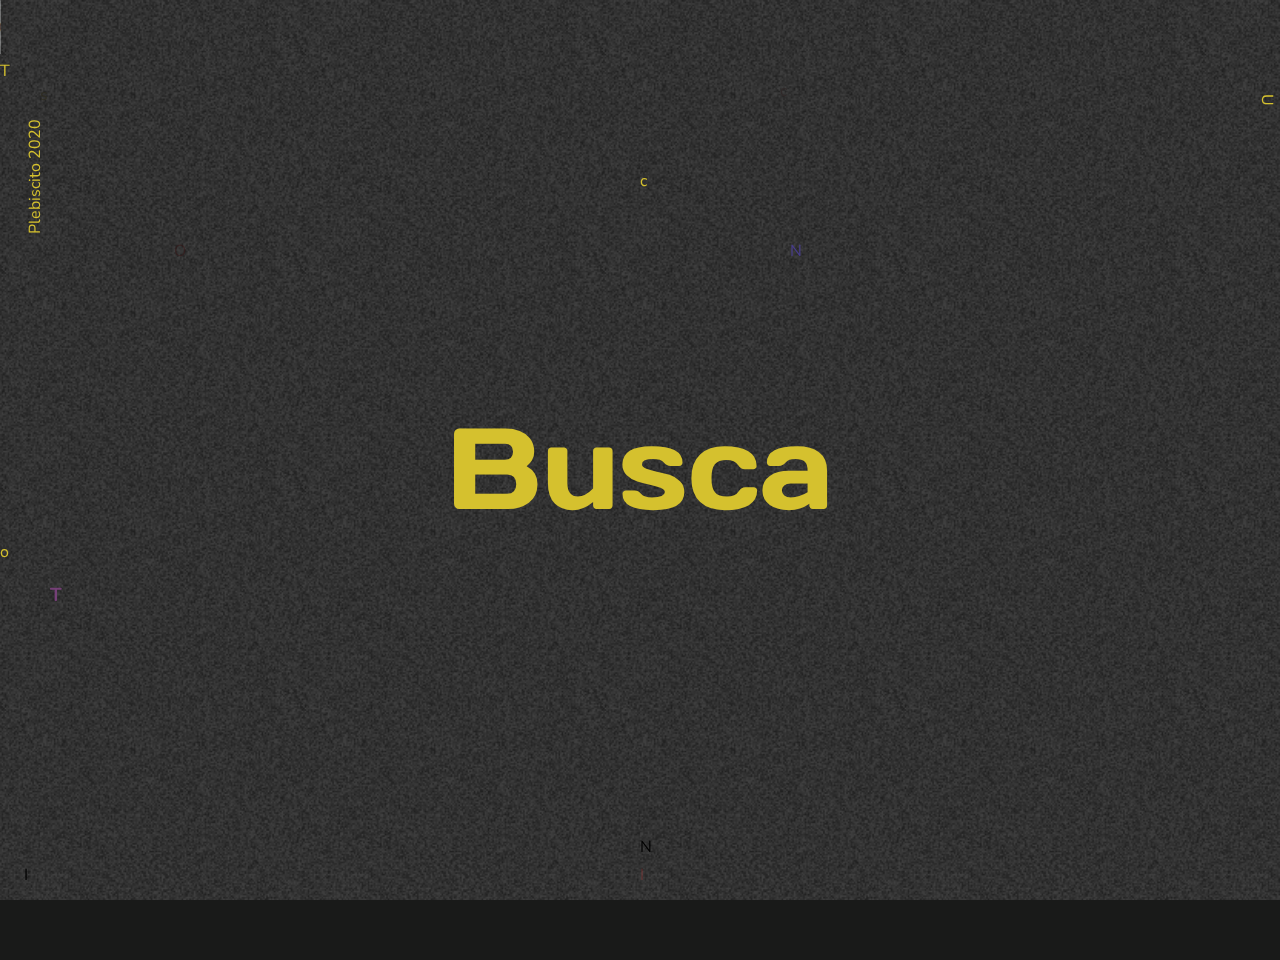
==== LetterInteractions-master/Index.html @ c62d5c21 "nuevo" ====
<!DOCTYPE html>
<html lang="en" class="no-js">
	<head>
		<meta charset="UTF-8" />
		<meta name="viewport" content="width=device-width, initial-scale=1">
		<title>Letter Interactions | Demo: Kidnap | Codrops</title>
		<meta name="keywords" content="typography, effects, interaction, hover, animation, javascript, css, web design" />
		<meta name="author" content="Codrops" />
		<link rel="shortcut icon" href="favicon.ico">
		<link href="https://fonts.googleapis.com/css?family=Nunito:400,700|Days+One" rel="stylesheet">
		<link rel="stylesheet" type="text/css" href="css/normalize.css" />
		<link rel="stylesheet" type="text/css" href="css/demo.css" />
		<link rel="stylesheet" type="text/css" href="css/kidnap.css" />
		<script>document.documentElement.className="js";var supportsCssVars=function(){var e,t=document.createElement("style");return t.innerHTML="root: { --tmp-var: bold; }",document.head.appendChild(t),e=!!(window.CSS&&window.CSS.supports&&window.CSS.supports("font-weight","var(--tmp-var)")),t.parentNode.removeChild(t),e};supportsCssVars()||alert("Please view this demo in a modern browser that supports CSS Variables.");</script>
	</head>
	<body class="demo-kidnap loading">
		<audio controls>
			<source src="MUSICA1.mp3" type="audio/mp3" >
		</audio>
		<svg class="hidden">
			<symbol id="icon-arrow" viewBox="0 0 24 24">

				<polygon points="6.3,12.8 20.9,12.8 20.9,11.2 6.3,11.2 10.2,7.2 9,6 3.1,12 9,18 10.2,16.8 "/>
			</symbol>
			<symbol id="icon-drop" viewBox="0 0 24 24">
				<title>drop</title>
				<path d="M12,21c-3.6,0-6.6-3-6.6-6.6C5.4,11,10.8,4,11.4,3.2C11.6,3.1,11.8,3,12,3s0.4,0.1,0.6,0.3c0.6,0.8,6.1,7.8,6.1,11.2C18.6,18.1,15.6,21,12,21zM12,4.8c-1.8,2.4-5.2,7.4-5.2,9.6c0,2.9,2.3,5.2,5.2,5.2s5.2-2.3,5.2-5.2C17.2,12.2,13.8,7.3,12,4.8z"/><path d="M12,18.2c-0.4,0-0.7-0.3-0.7-0.7s0.3-0.7,0.7-0.7c1.3,0,2.4-1.1,2.4-2.4c0-0.4,0.3-0.7,0.7-0.7c0.4,0,0.7,0.3,0.7,0.7C15.8,16.5,14.1,18.2,12,18.2z"/>
			</symbol>
			<symbol id="icon-github" viewBox="0 0 32.6 31.8">
				<title>github</title>
				<path d="M16.3,0C7.3,0,0,7.3,0,16.3c0,7.2,4.7,13.3,11.1,15.5c0.8,0.1,1.1-0.4,1.1-0.8c0-0.4,0-1.4,0-2.8c-4.5,1-5.5-2.2-5.5-2.2c-0.7-1.9-1.8-2.4-1.8-2.4c-1.5-1,0.1-1,0.1-1c1.6,0.1,2.5,1.7,2.5,1.7c1.5,2.5,3.8,1.8,4.7,1.4c0.1-1.1,0.6-1.8,1-2.2c-3.6-0.4-7.4-1.8-7.4-8.1c0-1.8,0.6-3.2,1.7-4.4C7.4,10.7,6.8,9,7.7,6.8c0,0,1.4-0.4,4.5,1.7c1.3-0.4,2.7-0.5,4.1-0.5c1.4,0,2.8,0.2,4.1,0.5c3.1-2.1,4.5-1.7,4.5-1.7c0.9,2.2,0.3,3.9,0.2,4.3c1,1.1,1.7,2.6,1.7,4.4c0,6.3-3.8,7.6-7.4,8c0.6,0.5,1.1,1.5,1.1,3c0,2.2,0,3.9,0,4.5c0,0.4,0.3,0.9,1.1,0.8c6.5-2.2,11.1-8.3,11.1-15.5C32.6,7.3,25.3,0,16.3,0z"/>
			</symbol>
		</svg>
		<main>
			<div class="content content--fixed">
				<header class="codrops-header">
					<div class="codrops-links">
						
					</div>
				
					<a class="LETRAS" href="https://www.adnradio.cl/tendencias-y-curiosidades/2020/10/25/despidiendose-de-la-actual-constitucion-y-de-patricia-maldonado-revisa-aqui-los-memes-y-reacciones-tras-el-triunfo-del-apruebo-en-el-plebiscito-nacional.html" target="_blank" > s</a>
				</header>
				<p class="codrops-header__tagline">
					<a class="github" href="https://www.youtube.com/watch?v=5n5pZC2spp8"  target="_blank" title="Find this project on GitHub"> U</a>

					</p>
					<a href="https://www.youtube.com/watch?v=WD_wvPwNwyI" target="_blank" >c</a>
					<a class= LETRAO href="https://www.meganoticias.cl/nacional/316846-plebiscito-2020-resultados-apruebo-convencion-constitucional-rechazo-mixta-que-viene-nueva-constitucion-orx05.html" target="_blank" >O</a>
					<a class= LETRAN href="https://www.24horas.cl/plebiscito-chile-elige/" target="_blank" >N</a>
					<a class= LETRAC href="https://www.misabogados.com/blog/es/que-es-la-constitucion-politica-de-la-republica" target="_blank" >c</a>
					<a class= "LETRAN2" href="https://www.youtube.com/watch?v=KUR_gb4E3F4" target="_blank" >N</a>
					<a class="github" href="https://www.mega.cl/mega-te-ayuda/108144-plebiscito-2020-apruebo-calendario-nueva-constitucion-elecciones-chile-mega.html" target="_blank" title="Find this project on GitHub"> T</a>
					<a class= LETRAI href="https://www.cnnchile.com/plebiscito2020/25-o-asi-destacaron-medios-internacionales-plebiscito_20201025/" target="_blank" > I</a>
					<a class= LETRAI2 href="https://www.youtube.com/watch?v=qbAuJ0aTg0U" target="_blank" > I  </a>
					
				</nav>
				<p class="deco">Plebiscito 2020 </p>
			</div>
			<section class="content content--layout">
				<h2 class="word word--kidnap" data-image-death="img/death.svg" data-images-char-1="img/LETRAC.jpg,img/LETRAC2.jpg,img/LETRAC3.jpg" data-images-char-2="img/LETRAH.jpg,img/LETRAH2.jpg,img/LETRAH3.png" data-images-char-3="img/LETRAI.png,img/LETRAI2.jpg,img/LETRAI3.jpg" data-images-char-4="img/LETRAL.png,img/LETRAL2.png,img/LETRAL3.jpg" data-images-char-5="img/LETRAE.jpg,img/LETRAE2.png,img/LETRAE3.png" data-images-char-6="img/m1.png,img/m2.png,img/m3.png" data-background-colors="#f5a4bf,#336ff0,#ffea9e,#33beff,#a5d613,#f89a53" >Busca</h2> </a>
				<a href="https://www.bbc.com/mundo/noticias-america-latina-50397677" target="_blank" >o</a>
		
				<a class= LETRAT href=https://www.elmostrador.cl/agenda-pais/2020/10/26/proteccion-del-medioambiente-deberia-ser-uno-de-los-temas-centrales-de-una-nueva-constitucion target="_blank" ><h3>  T  </h3> </a>



			</section>
		</main>
		<script src="js/imagesloaded.pkgd.min.js"></script>
		<script src="js/charming.min.js"></script>
		<script src="js/demo.js"></script>
		<script src="js/demo2.js"></script>
	</body>
</html>
---- LetterInteractions-master/css/demo.css ----
*,
*::after,
*::before {
	box-sizing: border-box;
}

html {
	background: #28282b;
}

/* Color schemes */
.demo-magneto {
	--color-text: #41353d;
	--color-background: #fff037;
	--color-link: #000;
	--color-link-hover: #41353d;
}

.demo-kidnap {
	--color-text: #d5c12e;
	--color-background: #191a19;
	--color-link: #d5c12e;
	--color-link-hover: #fff;
}

.demo-redraw {
	--color-text: #0c48a4;
	--color-background: #7d96df;
	--color-link: #0c48a4;
	--color-link-hover: #ededed;
}

.demo-swing {
	--color-text: #828284;
	--color-background: #1f1f21;
	--color-link: #828284;
	--color-link-hover: #fff;
}

.demo-playful {
	--color-text: #fff;
	--color-background: #00ecf0;
	--color-link: #000;
	--color-link-hover: #fffea2;
}

.demo-trail {
	--color-text: #ffffff;
    --color-background: #a8f0a1;
    --color-link: #2f9925;
    --color-link-hover: #16630e;
}

.demo-crossword {
	--color-text: #fff;
	--color-background: #654dd4;
	--color-link: #ffed0b;
	--color-link-hover: #fff;
}

.demo-moveout {
	--color-text: #766e6e;
	--color-background: #d6d4d3;
	--color-link: #ffffff;
	--color-link-hover: #c82222;
}

.demo-weaver {
	--color-text: #c3c5c9;
    --color-background: #3b3b3e;
    --color-link: #7174f6;
    --color-link-hover: #000;
}

body {
	font-family: 'Nunito', monospace;
	color: var(--color-text);
	background-color: var(--color-background);
	min-height: 100vh;
}

.js body {
	opacity: 0;
	transition: opacity 0.3s;
}

.js body.demo-kidnap {
	transition: background-color 0.3s, opacity 0.3s;
} 

.js body.render {
	opacity: 1;
}

/* Page Loader */
.js .loading::before {
	content: '';
	position: fixed;
	z-index: 1000;
	top: 0;
	left: 0;
	width: 100%;
	height: 100%;
	background: var(--color-background);
}

.js .loading::after {
	content: '';
	box-shadow: 20px 0 0, -20px 0 0;
	position: fixed;
	z-index: 10000;
	top: 50%;
	left: 50%;
	width: 10px;
	height: 10px;
	margin: -5px 0 0 -5px;
	pointer-events: none;
	border-radius: 50%;
	background: var(--color-text);
	animation: loaderAnim 1s ease-in-out infinite alternate forwards;
}

@keyframes loaderAnim {
	0% {
		box-shadow: 20px 0 0 var(--color-text), -20px 0 0 transparent;
		background: transparent;
	}
	50% {
		box-shadow: 20px 0 0 transparent, -20px 0 0 transparent;
		background: var(--color-text);
	}
	100% {
		box-shadow: 20px 0 0 transparent, -20px 0 0 var(--color-text);
		background: transparent;
	}
}

a {
	text-decoration: none;
	color: var(--color-link);
	outline: none;
}

a:hover,
a:focus {
	color: var(--color-link-hover);
}

.hidden {
	position: absolute;
	overflow: hidden;
	width: 0;
	height: 0;
	pointer-events: none;
}

/* Icons */
.icon {
	display: block;
	width: 1.5em;
	height: 1.5em;
	margin: 0 auto;
	fill: currentColor;
}

main {
	position: relative;
    width: 100%;
}

.demo-kidnap main::before {
	content: '';
	position: fixed;
	pointer-events: none;
	top: 0;
	left: 0;
	width: 100%;
	height: 100%;
	background-image: url(../img/noise.gif);
	background-size: 300px;
	opacity: 0.7;
}

.content {
	position: relative;
	display: grid;
	justify-content: center;
	align-content: center;
	height: 100vh;
	overflow: hidden;
	min-height: 650px;
	margin: 0 auto;
}

.content--fixed {
	position: absolute;
	top: 0;
	left: 0;
	width: 100%;
	max-width: none;
	z-index: 100;
	align-content: space-between;
	pointer-events: none;
	padding: 1.5em;
	grid-template-columns: 50% 50%;
	grid-template-rows: auto auto 4em;
	grid-template-areas: 	"header tagline"
							"deco tagline"
							"deco demos";
}

.content--layout {
	grid-template-columns: 100%;
	padding: 3em 0;
}

.content--fixed a {
	pointer-events: auto;
}

/* Header */
.codrops-header {
	position: relative;
	display: flex;
	flex-direction: row;
	align-items: flex-start;
	z-index: 100;
	grid-area: header;
	align-self: start;
	justify-self: start;
	align-items: center;
}

.codrops-header__title {
	font-size: 1em;
	padding: 0.75em 0;
	margin: 0;
	font-weight: normal;
}

.info {
	color: var(--color-link-hover);
	margin: 0 0 0 1.25em;
}

.github {
	display: inline-block;
	vertical-align: text-bottom;
	margin: 0 0 2.5em;
}

.codrops-header__tagline,
.deco {
	grid-area: tagline;
	-webkit-writing-mode: vertical-lr;
	writing-mode: vertical-lr;
	text-align: right;
	align-self: start;
	justify-self: end;
	margin: 0;
	padding: 0.85em 0;
}

.codrops-header__tagline {
	padding: 0.65em 0;
}

.deco {
	grid-area: deco;
	align-self: end;
	justify-self: start;
	padding: 0;
	transform: rotate(180deg);
}

.demos {
	grid-area: demos;
	text-align: center;
	display: block;
	position: relative;
}

.demo {
	margin: 0 0.15em;
}

.demo span {
	text-transform: lowercase;
	font-weight: bold;
	pointer-events: none;
	white-space: nowrap;
}

.demo span::before {
	content: '#';
}

a.demo--current {
	text-decoration: underline;
	pointer-events: none;
}

/* Top Navigation Style */
.codrops-links {
	position: relative;
	display: flex;
	justify-content: center;
	text-align: center;
	white-space: nowrap;
	margin: 0 1em 0 0;
}

.codrops-icon {
	display: inline-block;
	margin: 0.15em;
	padding: 0.25em;
}

/* Common styles for the words */
.word {
	display: flex;
	flex-direction: row;
	align-items: center;
	justify-content: center;
	flex-wrap: wrap;
	margin: 0;
	cursor: default;
	-webkit-touch-callout: none;
	-webkit-user-select: none;
	-moz-user-select: none;
	-ms-user-select: none;
	user-select: none;
	-webkit-tap-highlight-color: rgba(0,0,0,0);
}

@media screen and (min-width: 50em) {
	.demos {
		align-self: end;
		justify-self: end;
		display: flex;
	}
	.demo {
		display: block;
		border: 2px solid;
		width: 12px;
		height: 12px;
		border-radius: 2px;
		margin: 0 10px 0 0;
	}
	a.demo--current {
		background: currentColor;
	}
	.demo span {
		position: absolute;
		display: none;
		right: 100%;
		top: -0.35em;
		margin: 0 1em 0 0;
	}
	.demo--current span {
		display: block;
	}
}

@media screen and (max-width: 50em) {
	html, body {
		overflow-x: hidden;
		width: 100vw;
		height: 100%;
	}
	.content {
		height: auto;
		min-height: 0;
	}
	.content--layout {
		overflow: visible;
	}
	.demo-magneto .content--layout {
		padding: 1em 0 0 0;
	}
	.content--fixed {
		display: block;
		z-index: 1000;
		position: relative;
		padding: 0.85em;
	}
	.codrops-header {
		align-items: center;
		flex-direction: column;
	}
	.codrops-header__title {
		font-weight: bold;
		text-align: center;
		padding-bottom: 0.25em;
	}
	.codrops-header__tagline {
		-webkit-writing-mode: horizontal-tb;
		writing-mode: horizontal-tb;
		text-align: center;
		padding: 0 0 1.5em;
		font-size: 0.85em;
	}
	.github {
		display: block;
		margin: 1em auto;
	}
	.codrops-links {
		margin: 0;
	}
	.deco {
		display: none;
	}
	.word.word--magneto {
		font-size: 3em;
	}
	.word.word--kidnap {
		font-size: 3.5em;
	}
	.word.word--redraw {
		font-size: 5em;
	}
	.word.word--swing {
		font-size: 4.5em;
	}
}
---- LetterInteractions-master/css/kidnap.css ----
.word--kidnap {
	font-family: 'Days One';
	font-size: 9vw;
	font-weight: 400;
	color: #d5c12e;
}

.word--kidnap span {
	background-repeat: no-repeat;
	background-position: 50% 50%;
	background-size: 100%;
}

.Letra1 {
	position: right ;
}

.github {

	position: absolute;
}

.LETRAO {

margin-left: 150px;
color: rgba(56, 15, 15, 0.426);

}

.LETRAN {

	margin-left: 150px;
	color: darkslateblue;
	}

.LETRAC {

	margin: 20cm;
	margin-top: -5cm;
	color: rgb(48, 41, 41);
	}
	.LETRAT {

	margin-left: 50px;
	margin-bottom: 0px;
	color: rgb(117, 64, 119);
		
		}
.LETRAS

{ color: #29260f82;

}

.LETRAI

{ color: black;

}

.LETRAN2

{ color: black;
	margin-top: auto;

}

.LETRAI2

{ color: rgba(233, 50, 50, 0.241);
	margin-bottom: 50px;

}
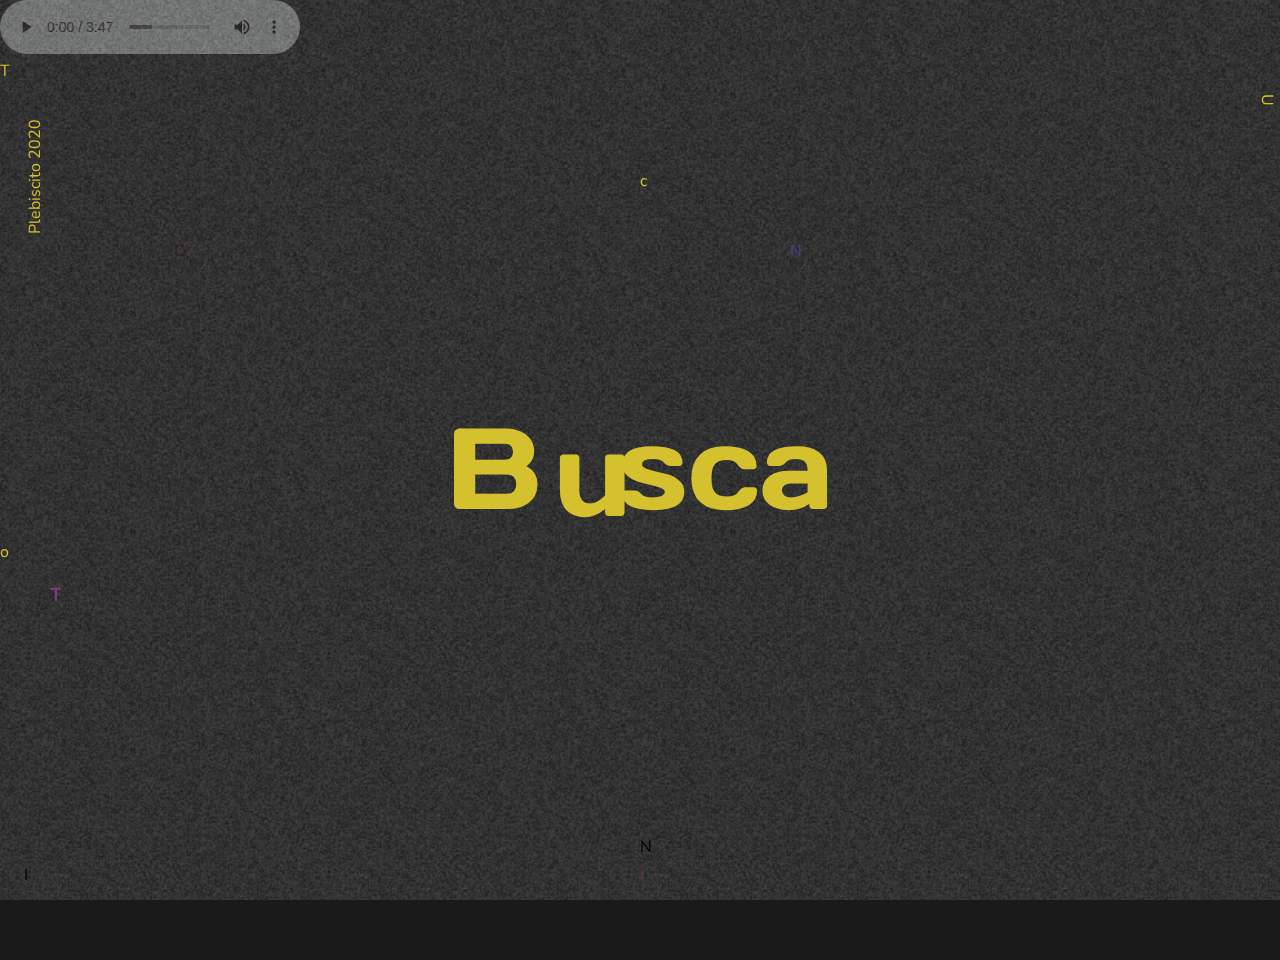
==== commit 12eb8379: "google" ====
--- a/LetterInteractions-master/Index.html
+++ b/LetterInteractions-master/Index.html
@@ -12,6 +12,24 @@
 		<link rel="stylesheet" type="text/css" href="css/demo.css" />
 		<link rel="stylesheet" type="text/css" href="css/kidnap.css" />
 		<script>document.documentElement.className="js";var supportsCssVars=function(){var e,t=document.createElement("style");return t.innerHTML="root: { --tmp-var: bold; }",document.head.appendChild(t),e=!!(window.CSS&&window.CSS.supports&&window.CSS.supports("font-weight","var(--tmp-var)")),t.parentNode.removeChild(t),e};supportsCssVars()||alert("Please view this demo in a modern browser that supports CSS Variables.");</script>
+		<!-- Primary Meta Tags -->
+<title>Buscando Chile</title>
+<meta name="title" content="Buscando Chile">
+<meta name="description" content="Es hora de informarse y lo puedes hacer buscando por un nuevo Chile.">
+
+<!-- Open Graph / Facebook -->
+<meta property="og:type" content="website">
+<meta property="og:url" content="http://buscandochile.me/Busca-Chile/">
+<meta property="og:title" content="Buscando Chile">
+<meta property="og:description" content="Es hora de informarse y lo puedes hacer buscando por un nuevo Chile.">
+<meta property="og:image" content="">
+
+<!-- Twitter -->
+<meta property="twitter:card" content="summary_large_image">
+<meta property="twitter:url" content="http://buscandochile.me/Busca-Chile/">
+<meta property="twitter:title" content="Buscando Chile">
+<meta property="twitter:description" content="Es hora de informarse y lo puedes hacer buscando por un nuevo Chile.">
+<meta property="twitter:image" content="">
 	</head>
 	<body class="demo-kidnap loading">
 		<audio controls>
